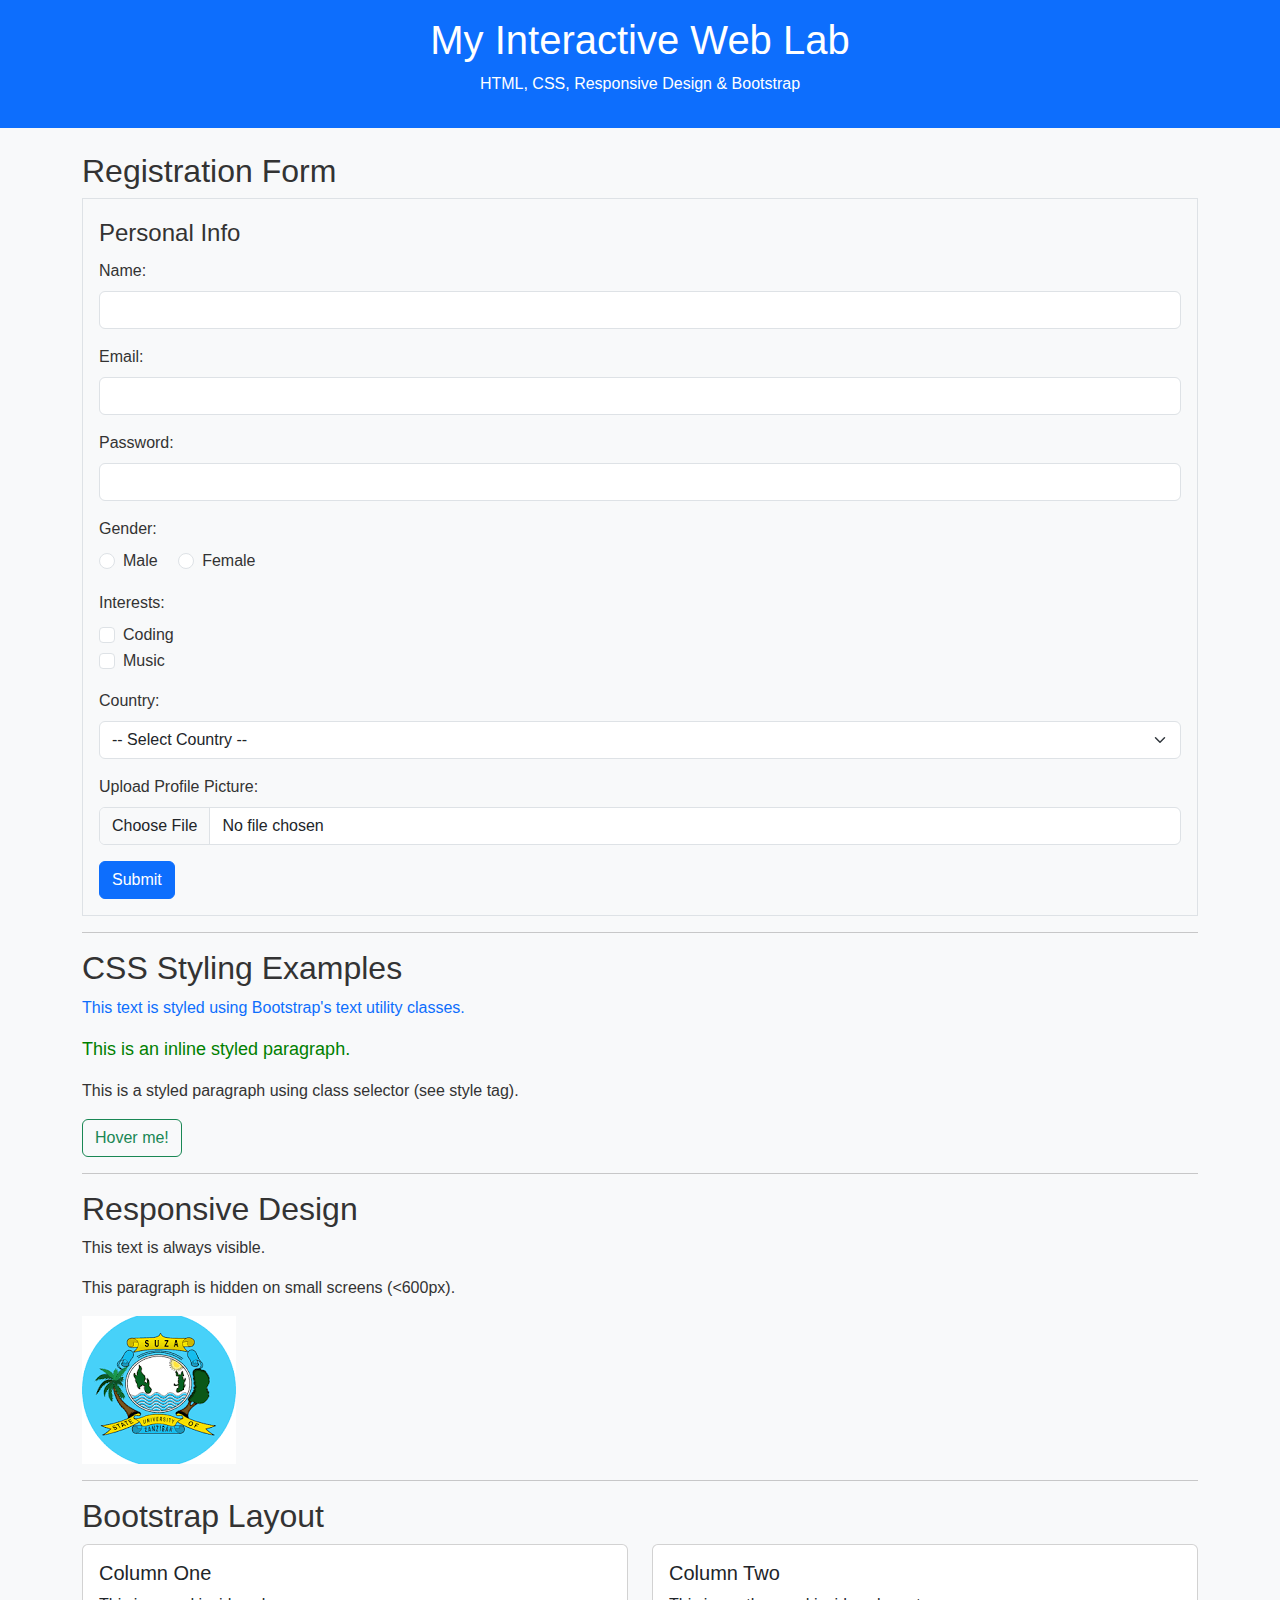
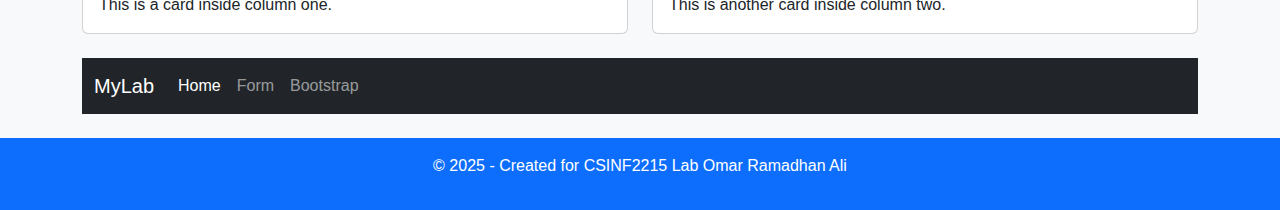
==== BITAM.11.23.051/form.html @ be99432a "niche" ====
<!DOCTYPE html><html lang="en"><head>
    <meta charset="UTF-8">
    <meta name="viewport" content="width=device-width, initial-scale=1.0">
    <title>My Web Lab - CSINF2215</title>
    <link rel="stylesheet" href="https://cdn.jsdelivr.net/npm/bootstrap@5.3.0/dist/css/bootstrap.min.css">
    <link rel="stylesheet" href="style.css">

</head>
<body>
    <header>
        <h1>My Interactive Web Lab</h1>
        <p>HTML, CSS, Responsive Design & Bootstrap</p>
    </header><main class="container py-4">
    <!-- Part 3: Forms -->
    <section id="forms">
        <h2>Registration Form</h2>
        <form>
            <fieldset class="border p-3">
                <legend>Personal Info</legend>

                <div class="mb-3">
                    <label for="name" class="form-label">Name:</label>
                    <input type="text" id="name" name="name" class="form-control" required>
                </div>

                <div class="mb-3">
                    <label for="email" class="form-label">Email:</label>
                    <input type="email" id="email" name="email" class="form-control" required>
                </div>

                <div class="mb-3">
                    <label for="password" class="form-label">Password:</label>
                    <input type="password" id="password" name="password" class="form-control" required>
                </div>

                <label class="form-label">Gender:</label><br>
                <div class="form-check form-check-inline">
                    <input class="form-check-input" type="radio" name="gender" id="male" value="male">
                    <label class="form-check-label" for="male">Male</label>
                </div>
                <div class="form-check form-check-inline">
                    <input class="form-check-input" type="radio" name="gender" id="female" value="female">
                    <label class="form-check-label" for="female">Female</label>
                </div>

                <div class="mb-3 mt-3">
                    <label class="form-label">Interests:</label><br>
                    <div class="form-check">
                        <input class="form-check-input" type="checkbox" value="coding" id="coding">
                        <label class="form-check-label" for="coding">Coding</label>
                    </div>
                    <div class="form-check">
                        <input class="form-check-input" type="checkbox" value="music" id="music">
                        <label class="form-check-label" for="music">Music</label>
                    </div>
                </div>

                <div class="mb-3">
                    <label for="country" class="form-label">Country:</label>
                    <select id="country" name="country" class="form-select">
                        <option value="">-- Select Country --</option>
                        <option value="tz">Tanzania</option>
                        <option value="ke">Kenya</option>
                        <option value="ug">Uganda</option>
                        <option value="ug">Nigeria</option>
                        <option value="ug">Rwanda</option>
                        <option value="ug">Burundi</option>
                    </select>
                </div>

                <div class="mb-3">
                    <label for="profile" class="form-label">Upload Profile Picture:</label>
                    <input type="file" class="form-control" id="profile" name="profile">
                </div>

                <button type="submit" class="btn btn-primary">Submit</button>
            </fieldset>
        </form>
    </section>

    <hr>

    <!-- Part 4: CSS Styling Demonstration -->
    <section id="css-styling">
        <h2>CSS Styling Examples</h2>
        <p class="text-primary">This text is styled using Bootstrap's text utility classes.</p>
        <p style="color: green; font-size: 18px;">This is an inline styled paragraph.</p>
        <p class="custom-style">This is a styled paragraph using class selector (see style tag).</p>

        <a href="#" class="btn btn-outline-success">Hover me!</a>
    </section>

    <hr>

    <!-- Part 5: Responsive Design -->
    <section id="responsive-design">
        <h2>Responsive Design</h2>
        <p>This text is always visible.</p>
        <p class="hide-on-small">This paragraph is hidden on small screens (&lt;600px).</p>

        <img src="logo.png" class="img-fluid" style="max-width: 100%;" alt="Responsive Image">
    </section>

    <hr>

    <!-- Part 6: Bootstrap Grid and Components -->
    <section id="bootstrap">
        <h2>Bootstrap Layout</h2>

        <div class="row">
            <div class="col-md-6">
                <div class="card">
                    <div class="card-body">
                        <h5 class="card-title">Column One</h5>
                        <p class="card-text">This is a card inside column one.</p>
                    </div>
                </div>
            </div>
            <div class="col-md-6">
                <div class="card">
                    <div class="card-body">
                        <h5 class="card-title">Column Two</h5>
                        <p class="card-text">This is another card inside column two.</p>
                    </div>
                </div>
            </div>
        </div>

        <nav class="navbar navbar-expand-lg navbar-dark bg-dark mt-4">
            <div class="container-fluid">
                <a class="navbar-brand" href="#">MyLab</a>
                <button class="navbar-toggler" type="button" data-bs-toggle="collapse" data-bs-target="#navbarNav">
                    <span class="navbar-toggler-icon"></span>
                </button>
                <div class="collapse navbar-collapse" id="navbarNav">
                    <ul class="navbar-nav">
                        <li class="nav-item">
                            <a class="nav-link active" href="#">Home</a>
                        </li>
                        <li class="nav-item">
                            <a class="nav-link" href="#forms">Form</a>
                        </li>
                        <li class="nav-item">
                            <a class="nav-link" href="#bootstrap">Bootstrap</a>
                        </li>
                    </ul>
                </div>
            </div>
        </nav>
    </section>
</main>

<footer>
    <p>© 2025 - Created for CSINF2215 Lab Omar Ramadhan Ali</p>
</footer>

<script src="https://cdn.jsdelivr.net/npm/bootstrap@5.3.0/dist/js/bootstrap.bundle.min.js"></script>

</body>
</html>
---- BITAM.11.23.051/style.css ----
body {
    font-family: 'Segoe UI', sans-serif;
    background-color: #f8f9fa;
    color: #333;
}header, footer {
background-color: #0d6efd;
color: white;
padding: 1rem;
text-align: center;
}

.card:hover {
transform: scale(1.02);
transition: 0.3s ease-in-out;
}

.hide-on-small {
display: none;
}

@media (min-width: 600px) {
.hide-on-small {
    display: block;
}
}
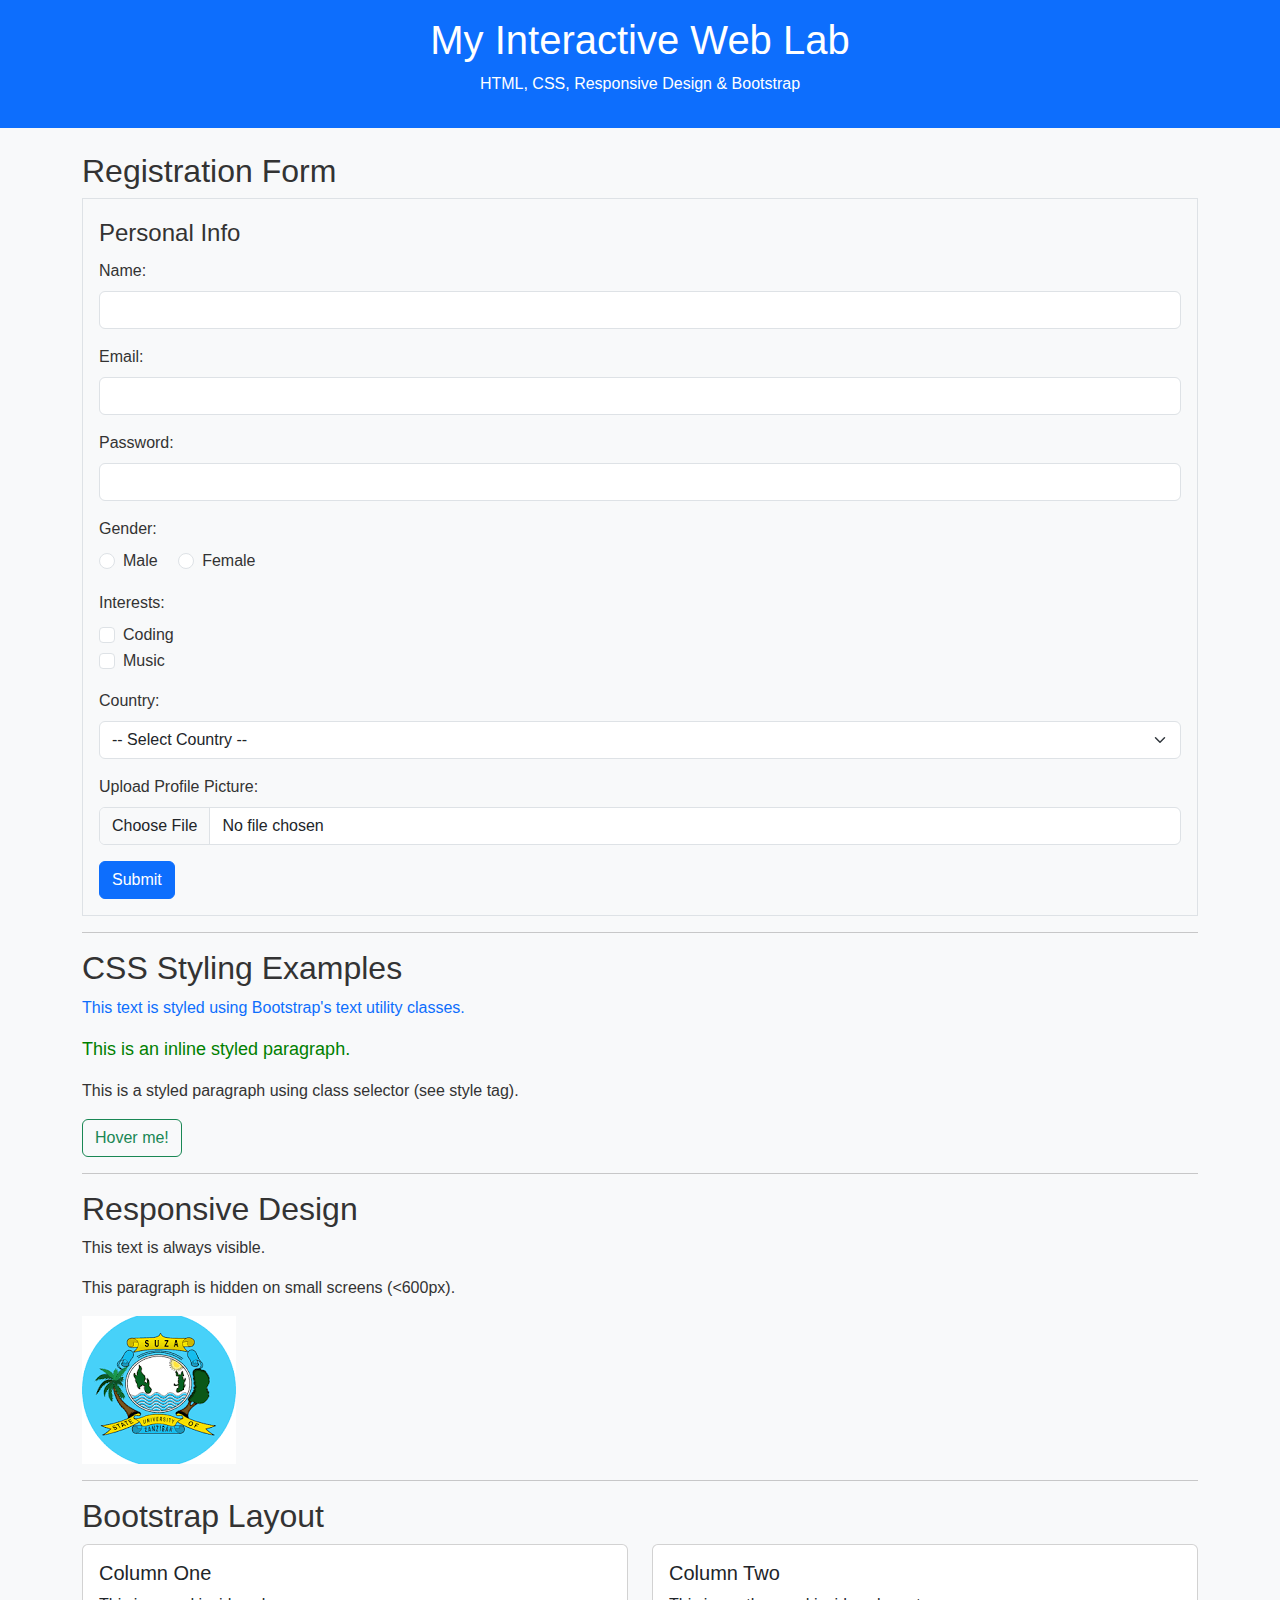
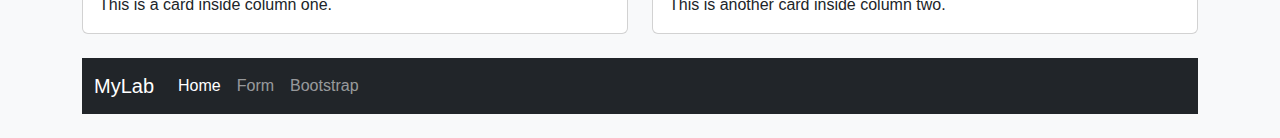
==== commit 8305489c: "nichecommit" ====
--- a/BITAM.11.23.051/form.html
+++ b/BITAM.11.23.051/form.html
@@ -149,11 +149,6 @@
         </nav>
     </section>
 </main>
-
-<footer>
-    <p>© 2025 - Created for CSINF2215 Lab Omar Ramadhan Ali</p>
-</footer>
-
 <script src="https://cdn.jsdelivr.net/npm/bootstrap@5.3.0/dist/js/bootstrap.bundle.min.js"></script>
 
 </body>
